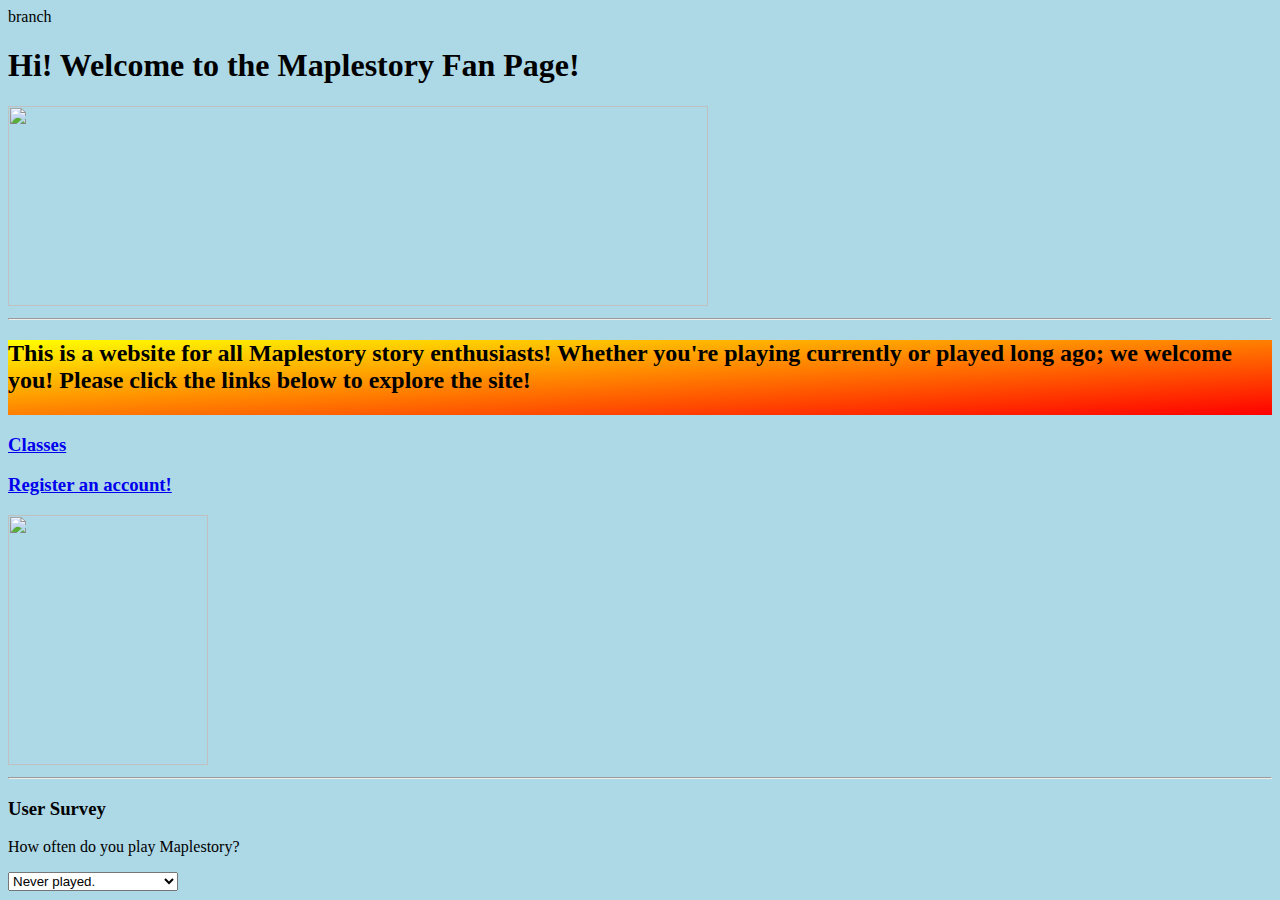
==== mindex.html @ 8477dceb "testing commits" ====
<!DOCTYPE html>
<html>branch
<head>
	<meta charset="utf-8">
	<meta name="viewport" content="width=device-width, initial-scale=1">
	<title> Maplestory Fan Page</title>
	<h1> Hi! Welcome to the Maplestory Fan Page!</h1>
	<img src="https://encrypted-tbn0.gstatic.com/images?q=tbn:ANd9GcS6izkFXsURYrj5Vok7yzioqlYt2vlp4Tkn2A&usqp=CAU" height="200" width=" 700"><br>
	<link rel="stylesheet" type="text/css" href="cssindex.css">
	<style>
		#boxxy{
			height: 75px;
			background-color: red;
			background-image: linear-gradient(to bottom right, yellow, red);

		}
	</style>


</head>
<body>
	<hr>
	<div id="boxxy"><h2> This is a website for all Maplestory story enthusiasts! Whether you're playing currently or played long ago; we welcome you! Please click the links below to explore the site!</h2></div>
	
	<h3><a href="Classes.html">Classes</a> <br></h3>
	<h3><a href="Register.html">Register an account!</a></h3>
	<img src="https://static.wikia.nocookie.net/maplestory/images/e/e1/Artwork_Warrior_0.png/revision/latest?cb=20140124152654&path-prefix=pl" height="250" width="200">
	<hr> 
	<h3>User Survey</h3>
	<p>How often do you play Maplestory?</p>
	<select>
		<option value= "Never played!"> Never played.</option>
		<option value="Haven't played for years."> Haven't played for years.</option>
		<option value="Occasionally. Depends.">Occasionally. Depends.</option>
		<option value= "Current active player."> Current active player.</option>
	</select>

</body>
</html>
---- cssindex.css ----
body{
	background-color: lightblue;
}

h1{
	color: ;
}
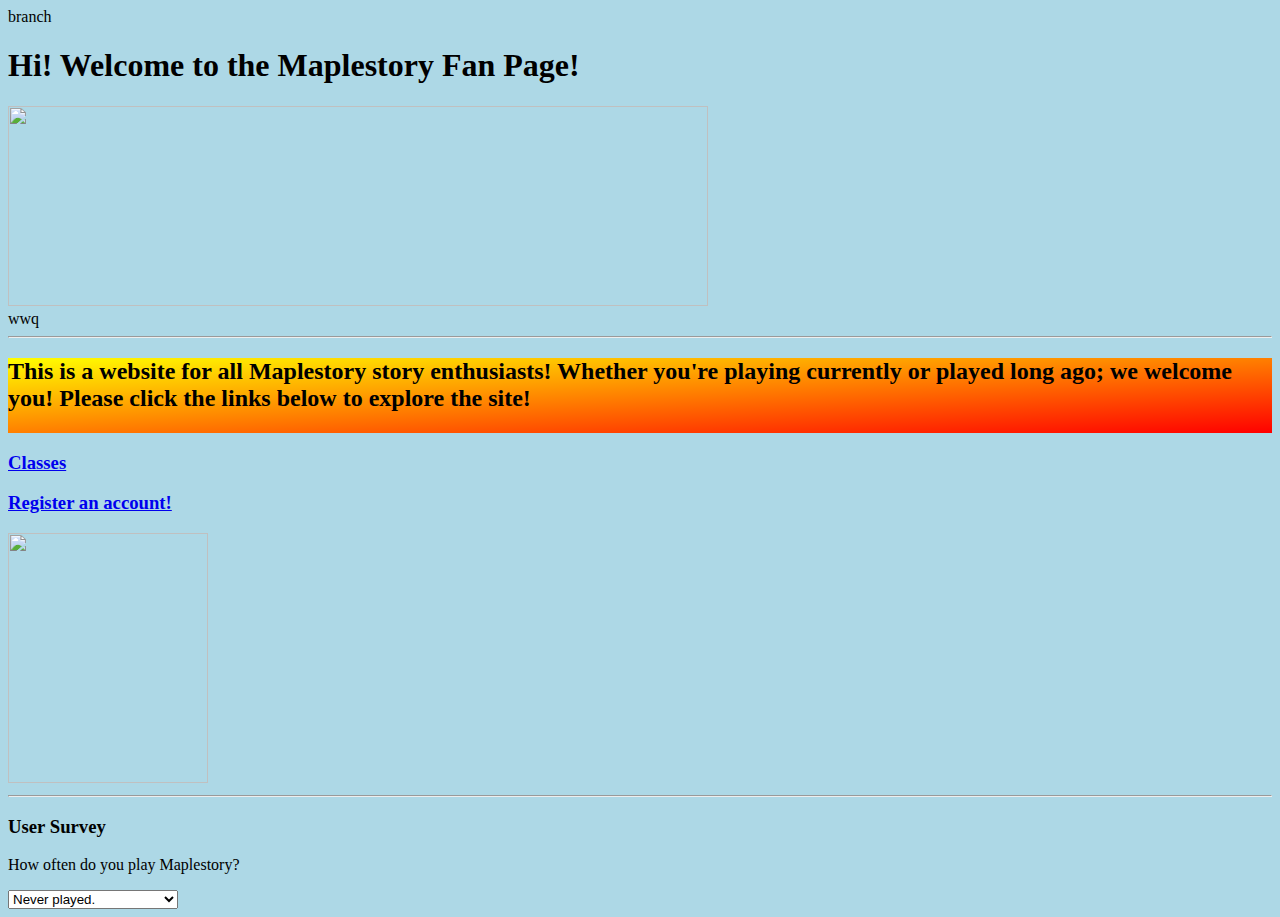
==== commit 35d08f1b: "testing again" ====
--- a/mindex.html
+++ b/mindex.html
@@ -16,7 +16,7 @@
 		}
 	</style>
 
-
+wwq
 </head>
 <body>
 	<hr>
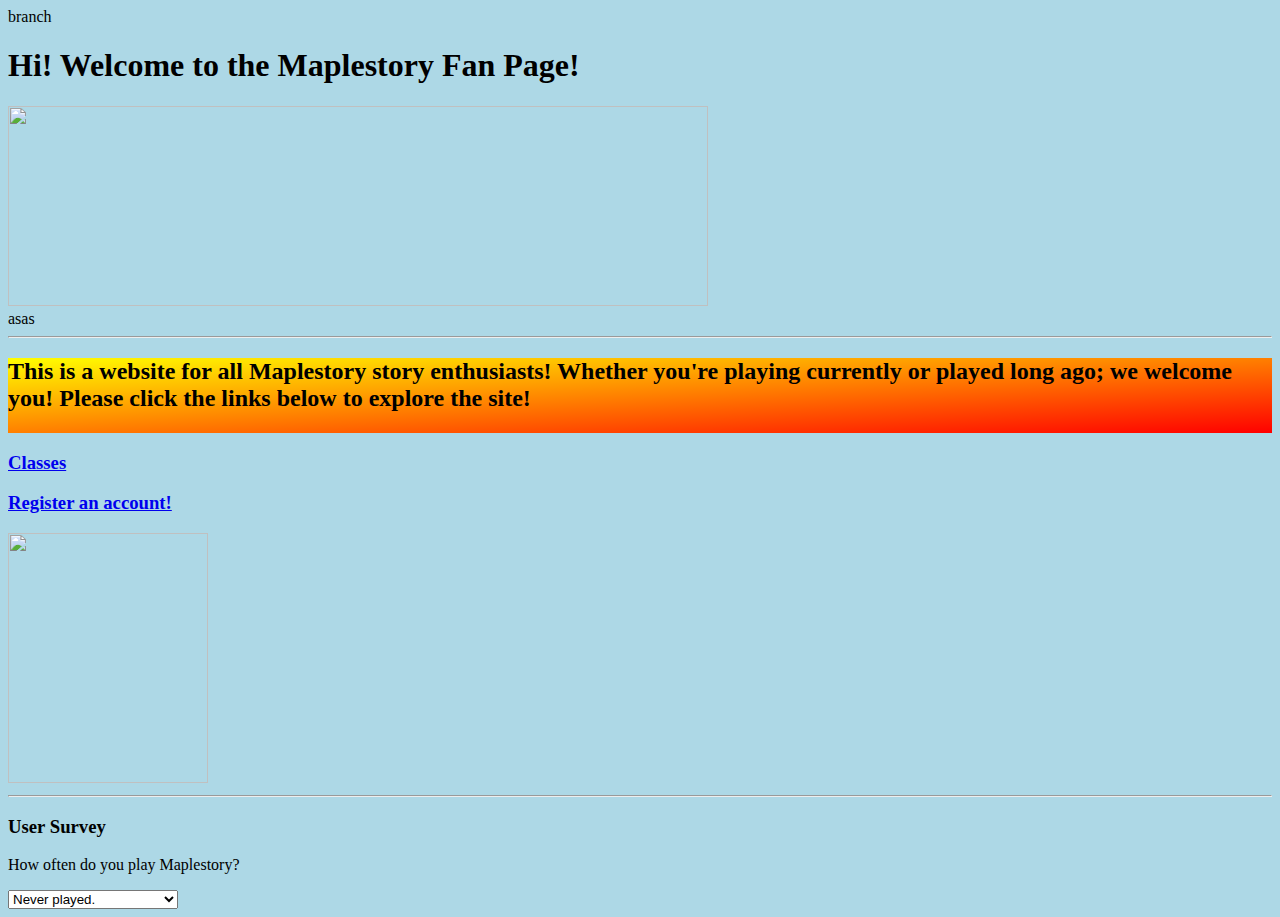
==== commit 8e0f0a4a: "test x3" ====
--- a/mindex.html
+++ b/mindex.html
@@ -15,8 +15,7 @@
 
 		}
 	</style>
-
-wwq
+asas
 </head>
 <body>
 	<hr>
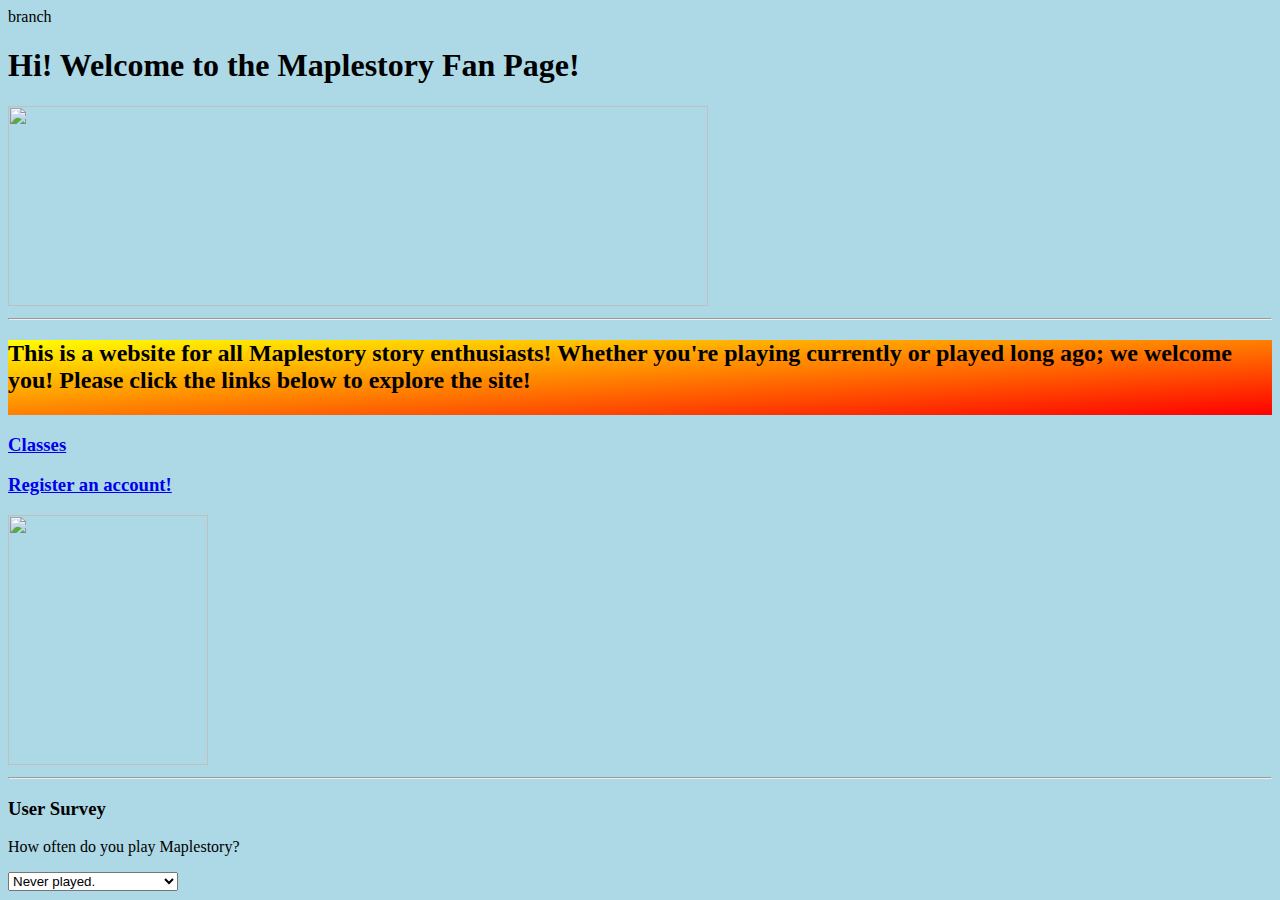
==== commit 4722f33c: "final test" ====
--- a/mindex.html
+++ b/mindex.html
@@ -15,7 +15,6 @@
 
 		}
 	</style>
-asas
 </head>
 <body>
 	<hr>
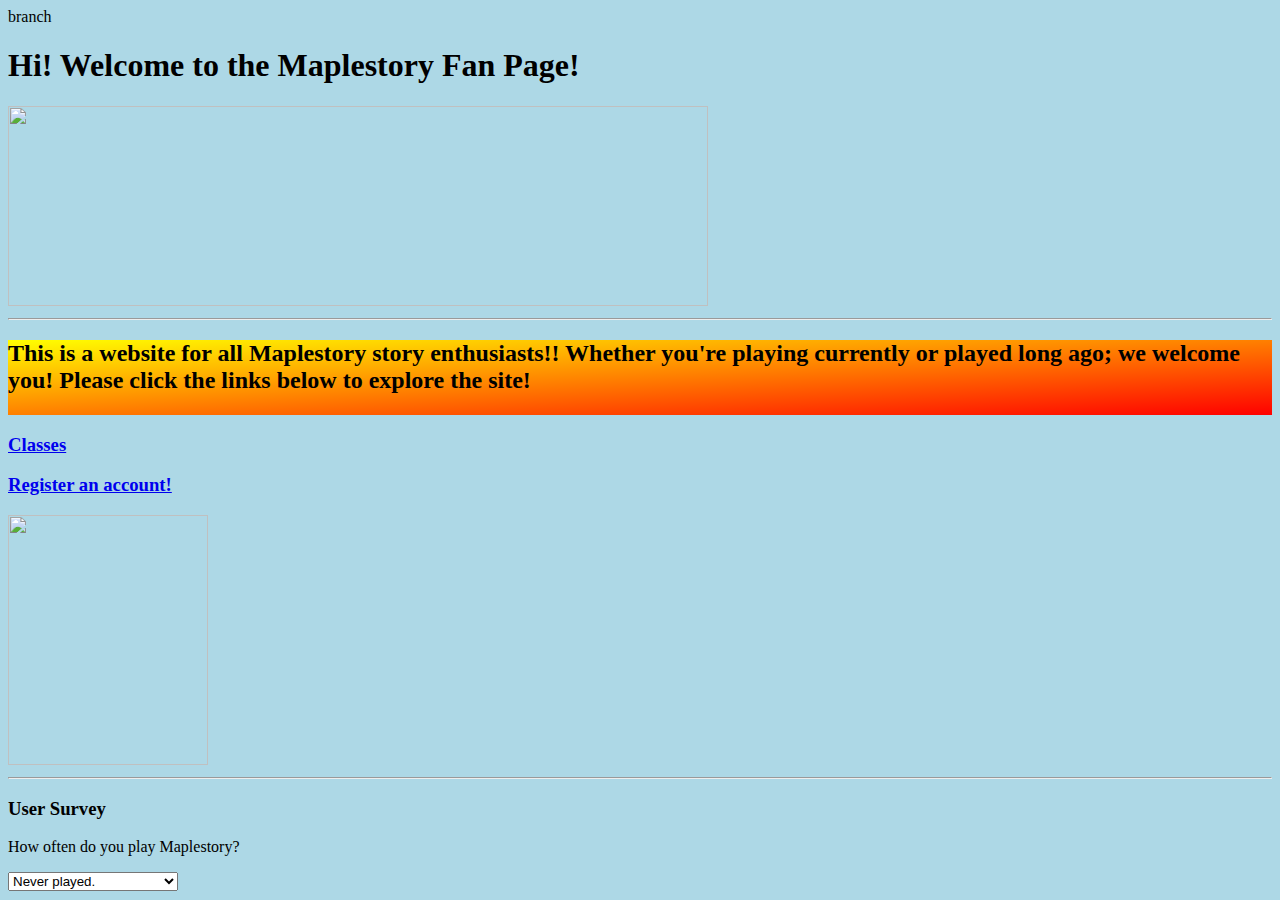
==== commit 34774a44: "new commit" ====
--- a/mindex.html
+++ b/mindex.html
@@ -15,10 +15,9 @@
 
 		}
 	</style>
-</head>
 <body>
 	<hr>
-	<div id="boxxy"><h2> This is a website for all Maplestory story enthusiasts! Whether you're playing currently or played long ago; we welcome you! Please click the links below to explore the site!</h2></div>
+	<div id="boxxy"><h2> This is a website for all Maplestory story enthusiasts!! Whether you're playing currently or played long ago; we welcome you! Please click the links below to explore the site!</h2></div>
 	
 	<h3><a href="Classes.html">Classes</a> <br></h3>
 	<h3><a href="Register.html">Register an account!</a></h3>
